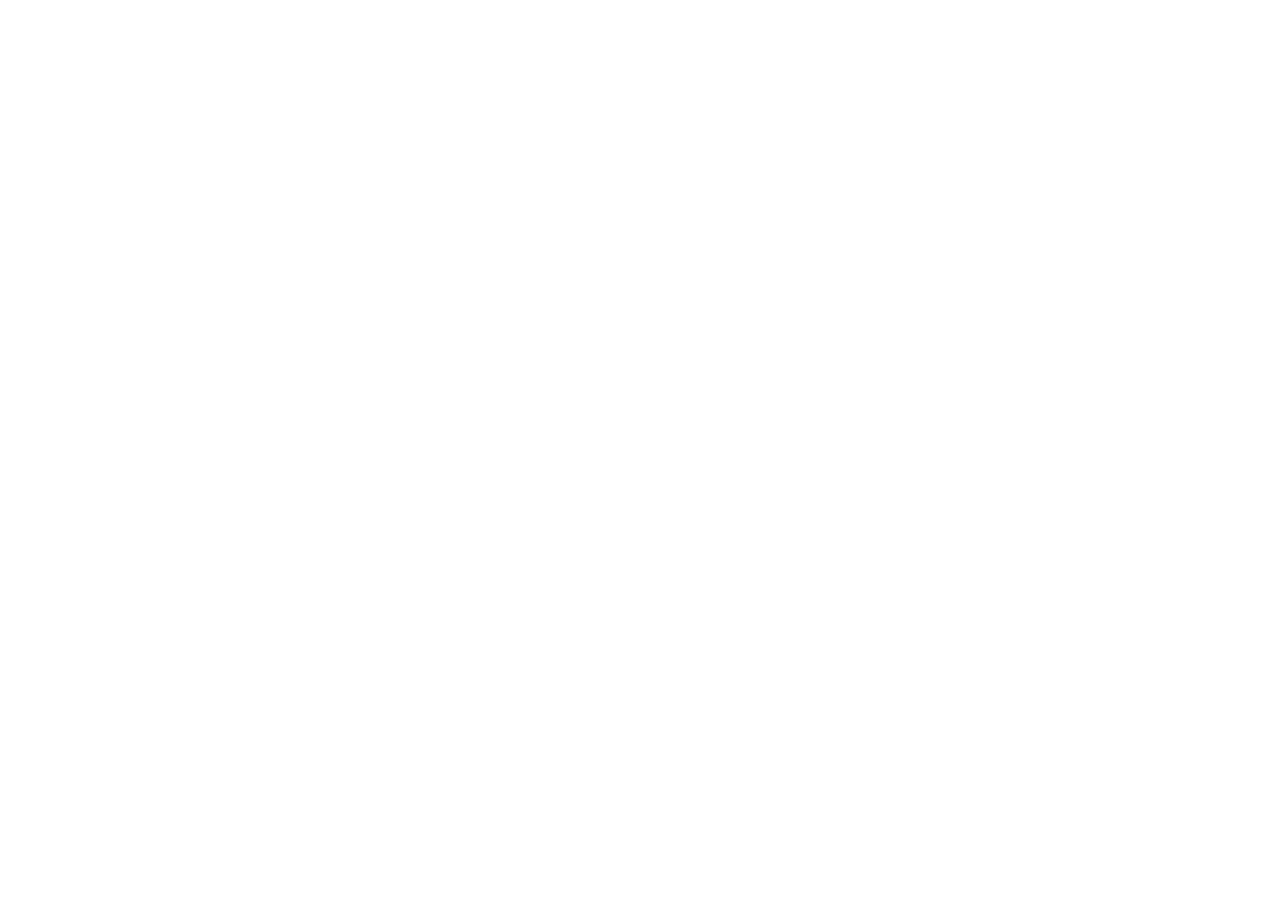
==== index.html @ 0357b8be "Updating main?" ====
<!DOCTYPE HTML>
<html lang="en-US">
    <head>
        <meta charset="UTF-8">
        <meta http-equiv="refresh" content="1;url=http://ethanx94.github.io/mygithubpage/Lab3/">
        <script type="text/javascript">
            window.location.href = "http://ethanx94.github.io/mygithubpage/Lab3/"
        </script>
        <title>Page Redirection</title>
    </head>
    <body>
        If you are not redirected automatically, follow the <a href="http://ethanx94.github.io/mygithubpage/Lab3/">link to project3</a>
    </body>
</html>
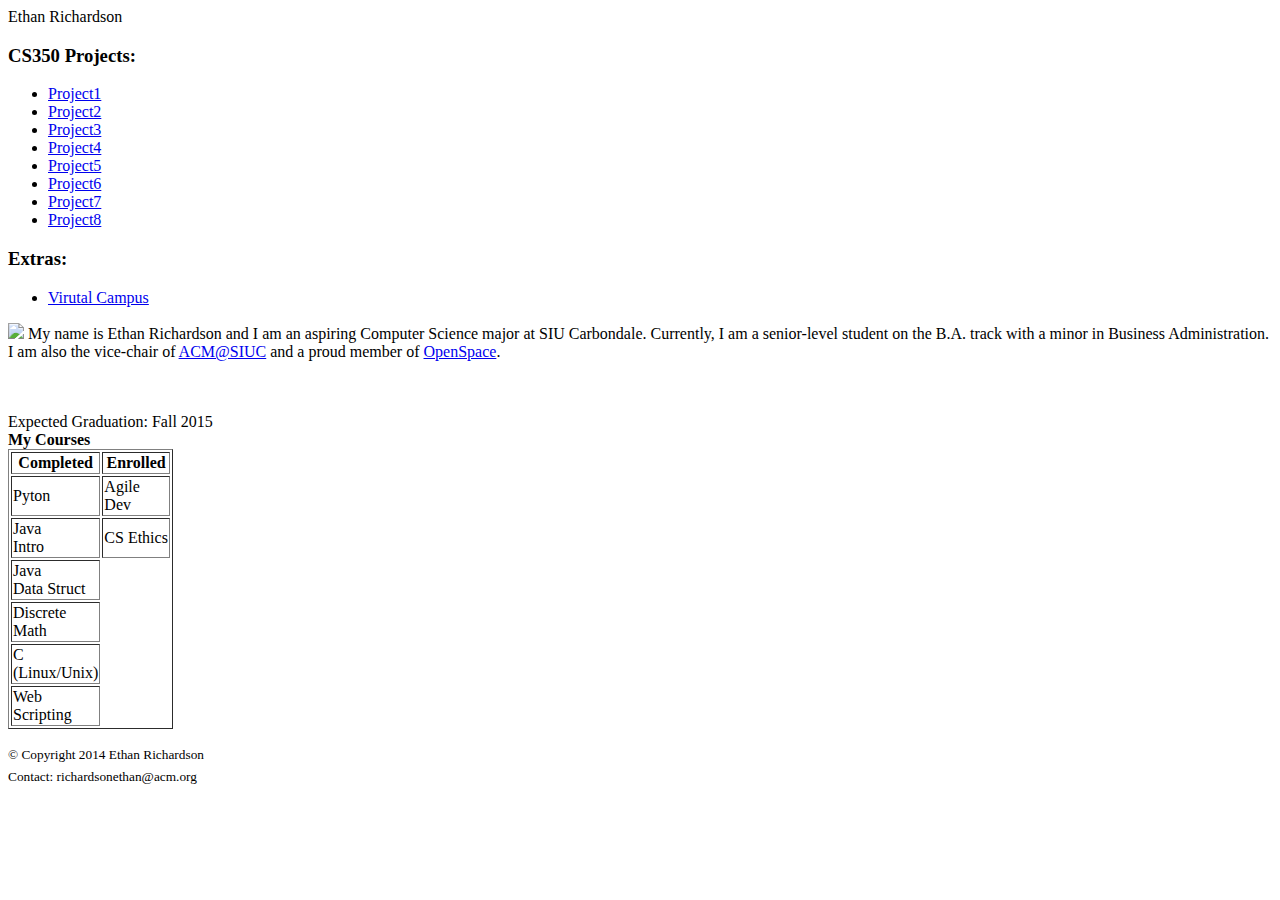
==== commit fca20c39: "Made links refer to SIU’s CS server until full transfer" ====
--- a/index.html
+++ b/index.html
@@ -1,14 +1,88 @@
 <!DOCTYPE HTML>
-<html lang="en-US">
-    <head>
-        <meta charset="UTF-8">
-        <meta http-equiv="refresh" content="1;url=http://ethanx94.github.io/mygithubpage/Lab3/">
-        <script type="text/javascript">
-            window.location.href = "http://ethanx94.github.io/mygithubpage/Lab3/"
-        </script>
-        <title>Page Redirection</title>
-    </head>
-    <body>
-        If you are not redirected automatically, follow the <a href="http://ethanx94.github.io/mygithubpage/Lab3/">link to project3</a>
-    </body>
+<html lang="en">
+<head>
+    <meta charset="UTF-8">
+    <title>Ethan Richardson's Page</title>
+    <link rel="stylesheet" type="text/css" href="homeStyle.css">
+</head>
+
+<body>
+    <header>
+        Ethan Richardson
+    </header>
+ 
+        <nav>
+        <h3> CS350 Projects: </h3>
+            <ul>
+                <li><a href ="http://www2.cs.siu.edu/~erichardson/Lab1">Project1</a></li>
+                <li><a href ="http://www2.cs.siu.edu/~erichardson/Lab2">Project2</a></li>
+                <li><a href ="http://www2.cs.siu.edu/~erichardson/Lab3">Project3</a></li>
+                <li><a href ="http://www2.cs.siu.edu/~erichardson/Lab4">Project4</a></li>
+                <li><a href ="http://www2.cs.siu.edu/~erichardson/Lab5">Project5</a></li>
+                <li><a href ="http://www2.cs.siu.edu/~erichardson/Lab6">Project6</a></li>
+                <li><a href ="http://www2.cs.siu.edu/~erichardson/Lab7">Project7</a></li>
+                <li><a href ="http://www2.cs.siu.edu/~erichardson/Lab8">Project8</a></li>
+            </ul>
+        <h3> Extras: </h3>
+            <ul>
+                <li><a href ="http://www2.cs.siu.edu/~erichardson/phaser">Virutal Campus</a></li>
+            </ul>
+        </nav>
+    
+    <section>
+        <article> <p>
+        <img src="Photo.jpg"></img>
+           My name is Ethan Richardson and I am an aspiring Computer Science major at SIU Carbondale. Currently, I am a senior-level student on the B.A. track with a minor in Business Administration. I am also the vice-chair of <a href="http://acm.rso.siu.edu/">ACM@SIUC</a> and a proud member of <a href="http://www.openspace.io/">OpenSpace</a>.</p>
+    </br></br> Expected Graduation: Fall 2015
+        </article>
+        
+     </section>
+            
+        <aside>
+        <table border = "border">
+            <strong> My Courses </strong></br>
+            <tr>
+                <th> Completed </th>
+                <th> Enrolled </th>
+            </tr>
+            <tr>
+                <td> Pyton </td>
+                <td> Agile <br /> 
+                     Dev 
+                </td>
+            </tr>
+            <tr>
+                <td> Java <br /> Intro </td>
+                <td> CS Ethics </td>
+            </tr>
+            <tr>
+                <td> Java <br /> 
+                     Data Struct
+                </td>
+              </tr>
+            <tr>
+		        <td> Discrete <br/> 
+                     Math 
+                </td>
+            </tr>
+            <tr>
+		        <td> C <br /> 
+                     (Linux/Unix) 
+                </td>
+            </tr>
+            <tr>
+		        <td> Web <br /> 
+                     Scripting 
+                </td>
+            </tr>
+	</table>
+        </aside>
+        
+    <footer>
+        <p><small>&copy; Copyright 2014 Ethan Richardson <br />Contact: richardsonethan@acm.org <a href="mailto:richardsonethan@acm.org">
+        <img src="email.png"></img>
+        </a></small></p>
+    </footer>
+    
+</body>
 </html>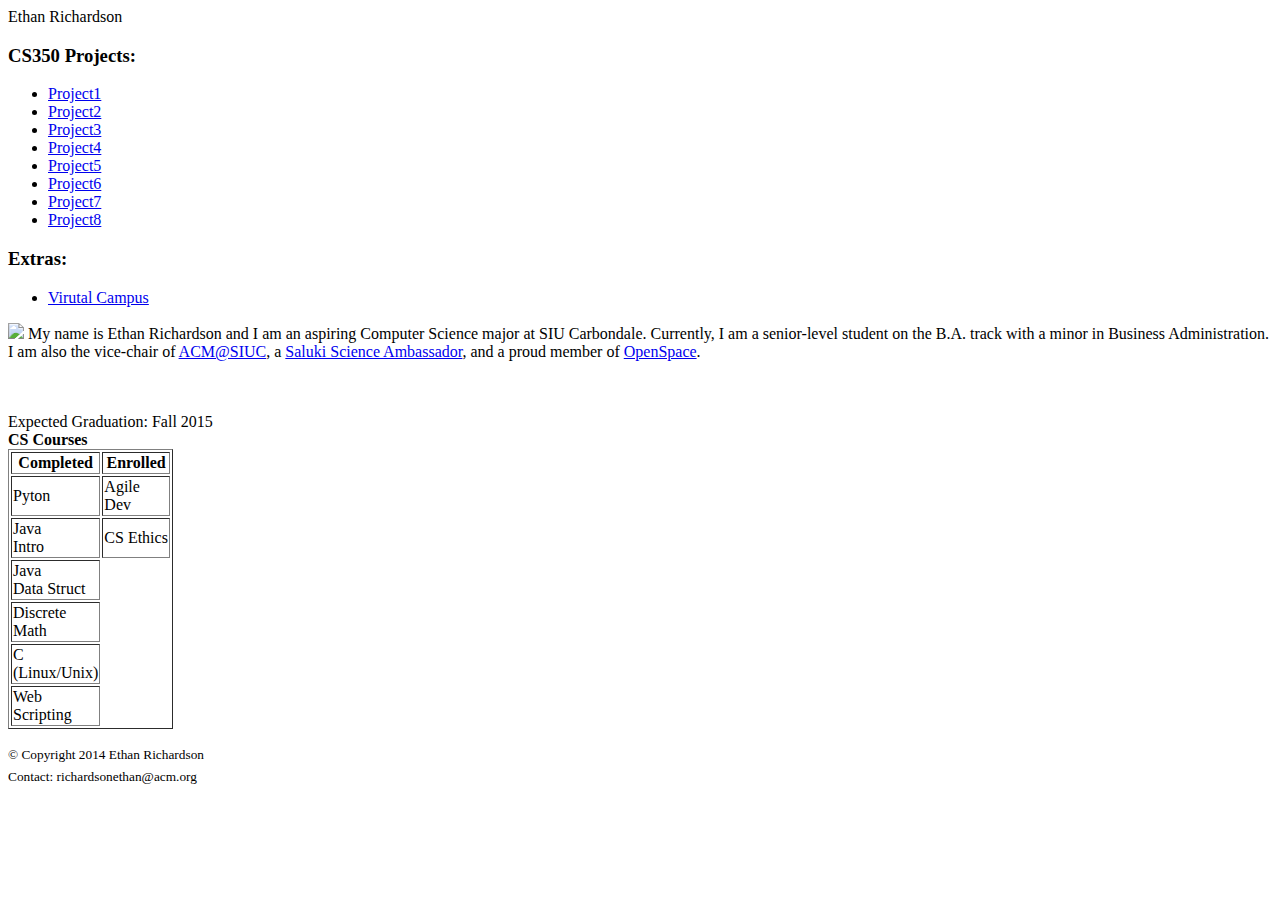
==== commit fd653828: "Added 1, 2, 4, 6" ====
--- a/index.html
+++ b/index.html
@@ -14,12 +14,12 @@
         <nav>
         <h3> CS350 Projects: </h3>
             <ul>
-                <li><a href ="http://www2.cs.siu.edu/~erichardson/Lab1">Project1</a></li>
-                <li><a href ="http://www2.cs.siu.edu/~erichardson/Lab2">Project2</a></li>
-                <li><a href ="http://www2.cs.siu.edu/~erichardson/Lab3">Project3</a></li>
-                <li><a href ="http://www2.cs.siu.edu/~erichardson/Lab4">Project4</a></li>
+                <li><a href ="./Lab1">Project1</a></li>
+                <li><a href ="./Lab2">Project2</a></li>
+                <li><a href =".">Project3</a></li>
+                <li><a href ="./Lab4">Project4</a></li>
                 <li><a href ="http://www2.cs.siu.edu/~erichardson/Lab5">Project5</a></li>
-                <li><a href ="http://www2.cs.siu.edu/~erichardson/Lab6">Project6</a></li>
+                <li><a href ="./Lab6">Project6</a></li>
                 <li><a href ="http://www2.cs.siu.edu/~erichardson/Lab7">Project7</a></li>
                 <li><a href ="http://www2.cs.siu.edu/~erichardson/Lab8">Project8</a></li>
             </ul>
@@ -32,7 +32,7 @@
     <section>
         <article> <p>
         <img src="Photo.jpg"></img>
-           My name is Ethan Richardson and I am an aspiring Computer Science major at SIU Carbondale. Currently, I am a senior-level student on the B.A. track with a minor in Business Administration. I am also the vice-chair of <a href="http://acm.rso.siu.edu/">ACM@SIUC</a> and a proud member of <a href="http://www.openspace.io/">OpenSpace</a>.</p>
+           My name is Ethan Richardson and I am an aspiring Computer Science major at SIU Carbondale. Currently, I am a senior-level student on the B.A. track with a minor in Business Administration. I am also the vice-chair of <a href="http://acm.rso.siu.edu/">ACM@SIUC</a>, a <a href="http://siuc.orgsync.com/org/salukiscienceambassadors">Saluki Science Ambassador</a>, and a proud member of <a href="http://www.openspace.io/">OpenSpace</a>.</p>
     </br></br> Expected Graduation: Fall 2015
         </article>
         
@@ -40,7 +40,7 @@
             
         <aside>
         <table border = "border">
-            <strong> My Courses </strong></br>
+            <strong> CS Courses </strong></br>
             <tr>
                 <th> Completed </th>
                 <th> Enrolled </th>
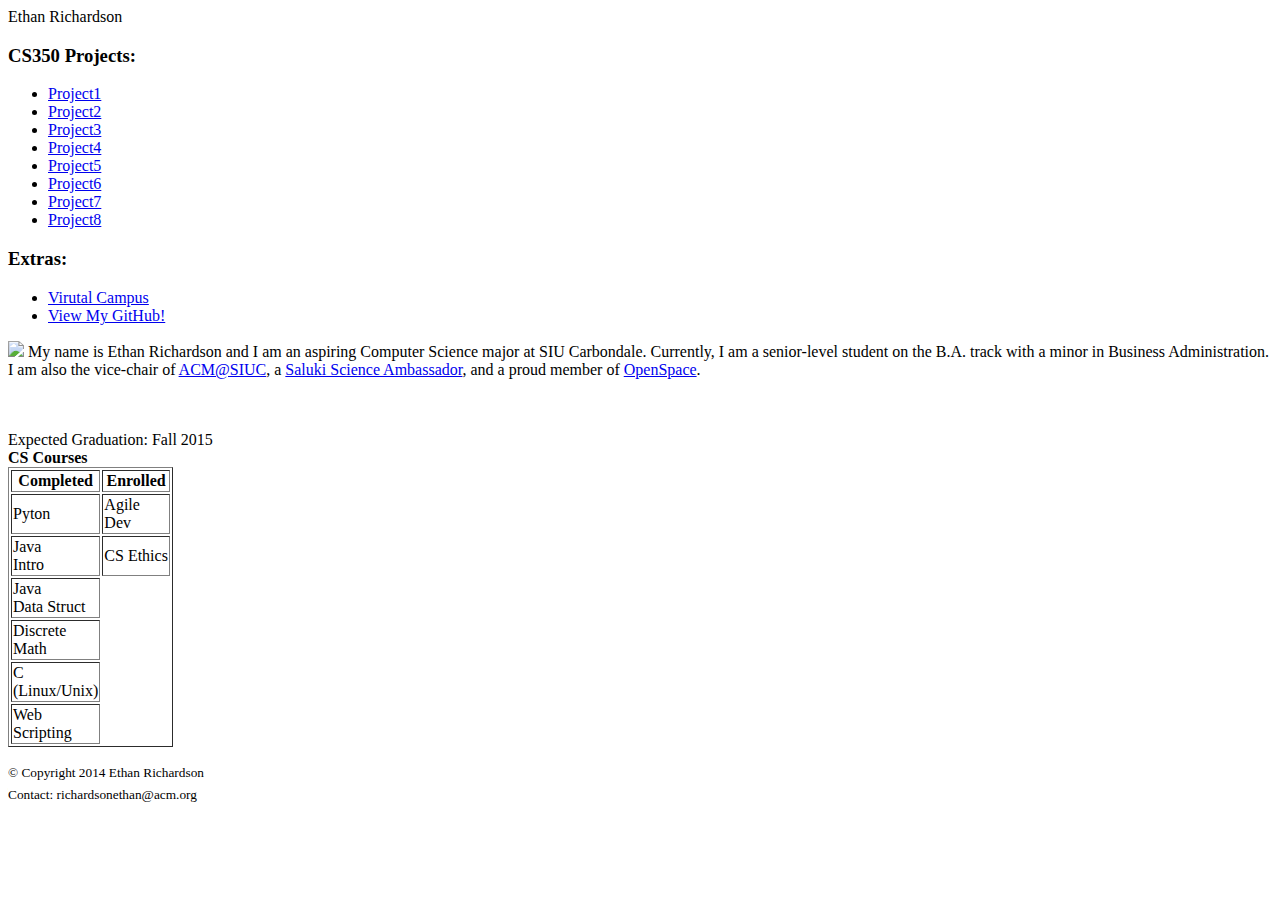
==== commit 59090fd3: "Added helpful “You are here!” message to Lab3, the current page" ====
--- a/index.html
+++ b/index.html
@@ -4,6 +4,11 @@
     <meta charset="UTF-8">
     <title>Ethan Richardson's Page</title>
     <link rel="stylesheet" type="text/css" href="homeStyle.css">
+    <script>
+        function writeCurrent(){ 
+            document.getElementById("curPage").innerHTML="You are here!"; 
+        }
+    </script>
 </head>
 
 <body>
@@ -16,7 +21,7 @@
             <ul>
                 <li><a href ="./Lab1">Project1</a></li>
                 <li><a href ="./Lab2">Project2</a></li>
-                <li><a href =".">Project3</a></li>
+                <li id="curPage"><a href ="#" onclick="writeCurrent()">Project3</a></li>
                 <li><a href ="./Lab4">Project4</a></li>
                 <li><a href ="http://www2.cs.siu.edu/~erichardson/Lab5">Project5</a></li>
                 <li><a href ="./Lab6">Project6</a></li>
@@ -25,7 +30,8 @@
             </ul>
         <h3> Extras: </h3>
             <ul>
-                <li><a href ="http://www2.cs.siu.edu/~erichardson/phaser">Virutal Campus</a></li>
+                <li><a href ="./phaser">Virutal Campus</a></li>
+                <li><a href ="https://github.com/ethanx94">View My GitHub!</a></li>
             </ul>
         </nav>
     
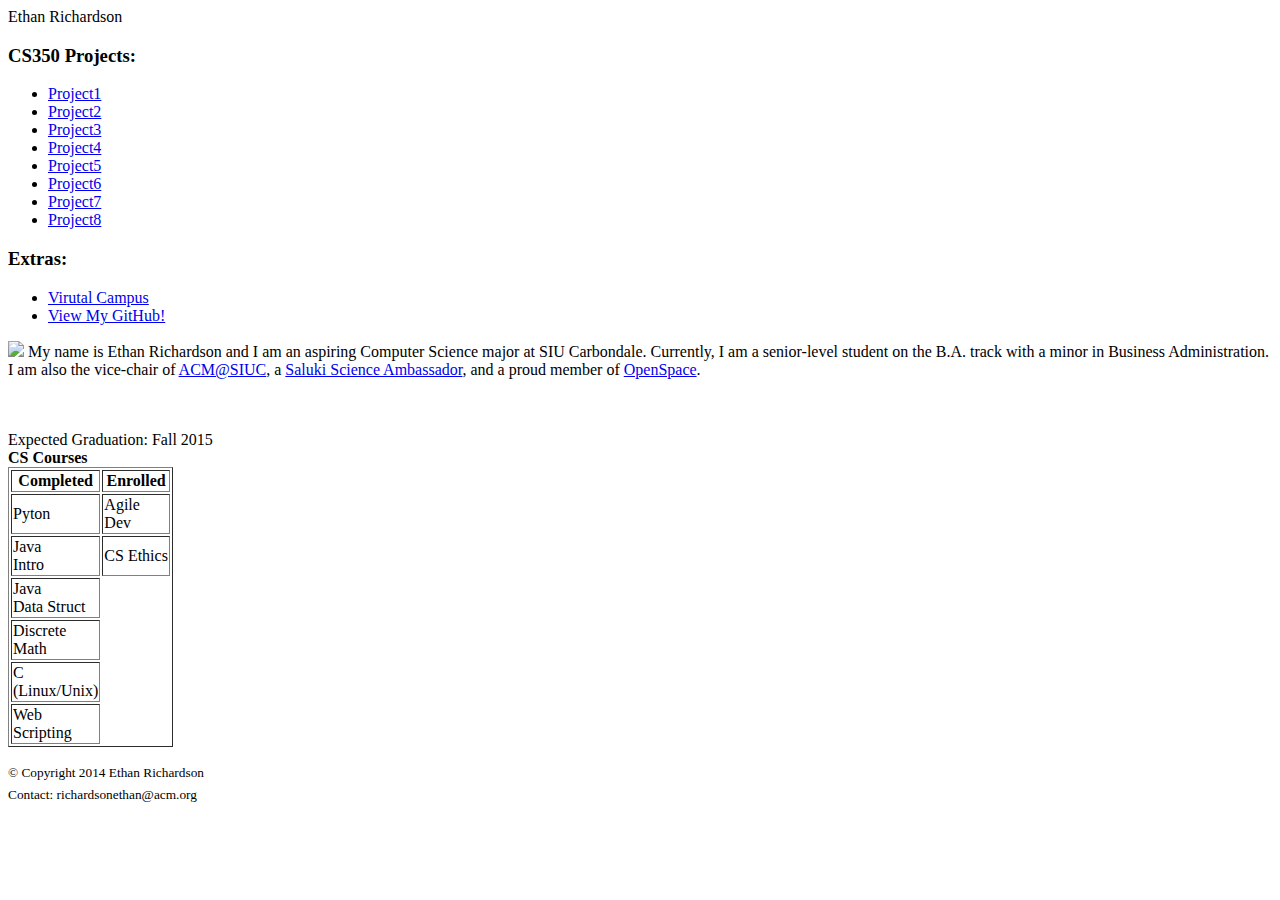
==== commit 5d00bc4b: "update readme" ====
--- a/index.html
+++ b/index.html
@@ -20,7 +20,7 @@
         <h3> CS350 Projects: </h3>
             <ul>
                 <li><a href ="./Lab1">Project1</a></li>
-                <li><a href ="./Lab2">Project2</a></li>
+                <li><a href ="./JSRegexFormValidation">Project2</a></li>
                 <li id="curPage"><a href ="#" onclick="writeCurrent()">Project3</a></li>
                 <li><a href ="./Lab4">Project4</a></li>
                 <li><a href ="http://www2.cs.siu.edu/~erichardson/Lab5">Project5</a></li>
@@ -30,7 +30,7 @@
             </ul>
         <h3> Extras: </h3>
             <ul>
-                <li><a href ="./phaser">Virutal Campus</a></li>
+                <li><a href ="./PhaserVirutalCampus">Virutal Campus</a></li>
                 <li><a href ="https://github.com/ethanx94">View My GitHub!</a></li>
             </ul>
         </nav>
@@ -91,4 +91,4 @@
     </footer>
     
 </body>
-</html>+</html>
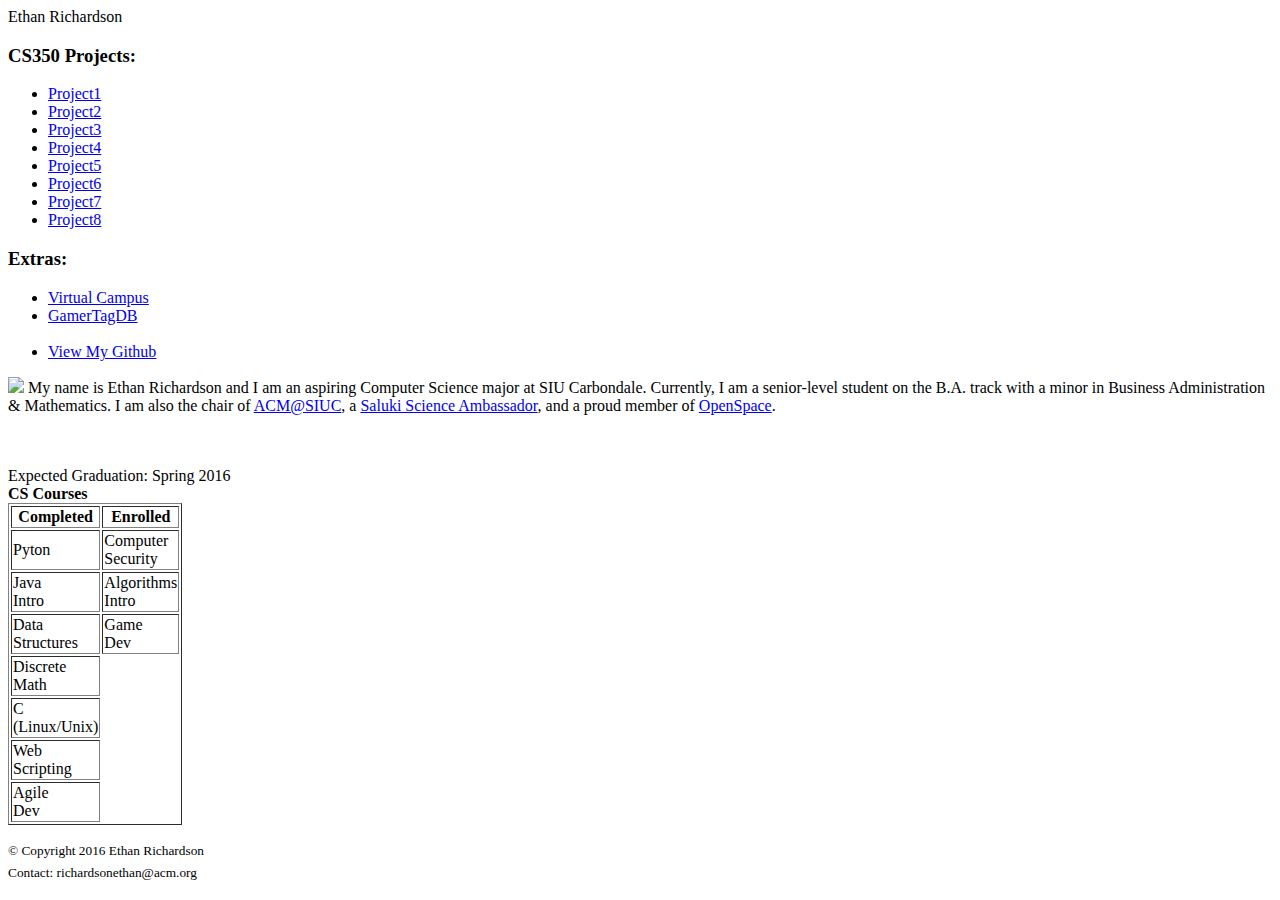
==== commit af367b0d: "Update index.html" ====
--- a/index.html
+++ b/index.html
@@ -19,75 +19,74 @@
         <nav>
         <h3> CS350 Projects: </h3>
             <ul>
-                <li><a href ="./Lab1">Project1</a></li>
+                <li><a href ="./HTMLBasics">Project1</a></li>
                 <li><a href ="./JSRegexFormValidation">Project2</a></li>
                 <li id="curPage"><a href ="#" onclick="writeCurrent()">Project3</a></li>
-                <li><a href ="./Lab4">Project4</a></li>
+                <li><a href ="./JSWheelOfFortune">Project4</a></li>
                 <li><a href ="http://www2.cs.siu.edu/~erichardson/Lab5">Project5</a></li>
-                <li><a href ="./Lab6">Project6</a></li>
+                <li><a href ="./AJAXPhotoGallery">Project6</a></li>
                 <li><a href ="http://www2.cs.siu.edu/~erichardson/Lab7">Project7</a></li>
                 <li><a href ="http://www2.cs.siu.edu/~erichardson/Lab8">Project8</a></li>
             </ul>
         <h3> Extras: </h3>
             <ul>
-                <li><a href ="./PhaserVirutalCampus">Virutal Campus</a></li>
-                <li><a href ="https://github.com/ethanx94">View My GitHub!</a></li>
+                <li><a href ="./PhaserVirtualCampus">Virtual Campus</a></li>
+                <li><a href ="http://siucacmgamertag.azurewebsites.net/GamerTag.aspx">GamerTagDB</a></li>
+                <br />
+                <li><a href ="https://github.com/ethanx94">View My Github</a></li>
             </ul>
         </nav>
     
     <section>
         <article> <p>
-        <img src="Photo.jpg"></img>
-           My name is Ethan Richardson and I am an aspiring Computer Science major at SIU Carbondale. Currently, I am a senior-level student on the B.A. track with a minor in Business Administration. I am also the vice-chair of <a href="http://acm.rso.siu.edu/">ACM@SIUC</a>, a <a href="http://siuc.orgsync.com/org/salukiscienceambassadors">Saluki Science Ambassador</a>, and a proud member of <a href="http://www.openspace.io/">OpenSpace</a>.</p>
-    </br></br> Expected Graduation: Fall 2015
+        <img src="Photo.jpg" />
+           My name is Ethan Richardson and I am an aspiring Computer Science major at SIU Carbondale. Currently, I am a senior-level student on the B.A. track with a minor in Business Administration & Mathematics. I am also the chair of <a href="http://acm.rso.siu.edu/">ACM@SIUC</a>, a <a href="http://siuc.orgsync.com/org/salukiscienceambassadors">Saluki Science Ambassador</a>, and a proud member of <a href="http://www.openspace.io/">OpenSpace</a>.</p>
+    <br /><br /> Expected Graduation: Spring 2016
         </article>
         
      </section>
             
         <aside>
         <table border = "border">
-            <strong> CS Courses </strong></br>
+            <strong> CS Courses </strong><br />
             <tr>
                 <th> Completed </th>
                 <th> Enrolled </th>
             </tr>
             <tr>
                 <td> Pyton </td>
-                <td> Agile <br /> 
-                     Dev 
-                </td>
+                <td> Computer <br /> Security </td>
             </tr>
             <tr>
                 <td> Java <br /> Intro </td>
-                <td> CS Ethics </td>
+                <td> Algorithms <br /> Intro </td>
             </tr>
             <tr>
-                <td> Java <br /> 
-                     Data Struct
-                </td>
+                <td> Data <br /> Structures </td>
+                <td> Game <br /> Dev </td>
               </tr>
             <tr>
-		        <td> Discrete <br/> 
-                     Math 
-                </td>
+		        <td> Discrete <br /> Math </td>
             </tr>
             <tr>
-		        <td> C <br /> 
-                     (Linux/Unix) 
-                </td>
+		        <td> C <br /> (Linux/Unix) </td>
             </tr>
             <tr>
-		        <td> Web <br /> 
-                     Scripting 
-                </td>
+		        <td> Web <br /> Scripting </td>
+            </tr>
+            <tr>
+                <td> Agile <br /> Dev </td>
             </tr>
 	</table>
         </aside>
         
     <footer>
-        <p><small>&copy; Copyright 2014 Ethan Richardson <br />Contact: richardsonethan@acm.org <a href="mailto:richardsonethan@acm.org">
-        <img src="email.png"></img>
-        </a></small></p>
+        <p><small>&copy; Copyright 2016 Ethan Richardson 
+            <br />Contact: richardsonethan@acm.org 
+            <a href="mailto:richardsonethan@acm.org">
+            <img src="email.png" /></a>
+            </small>
+        </p>
     </footer>
     
 </body>
